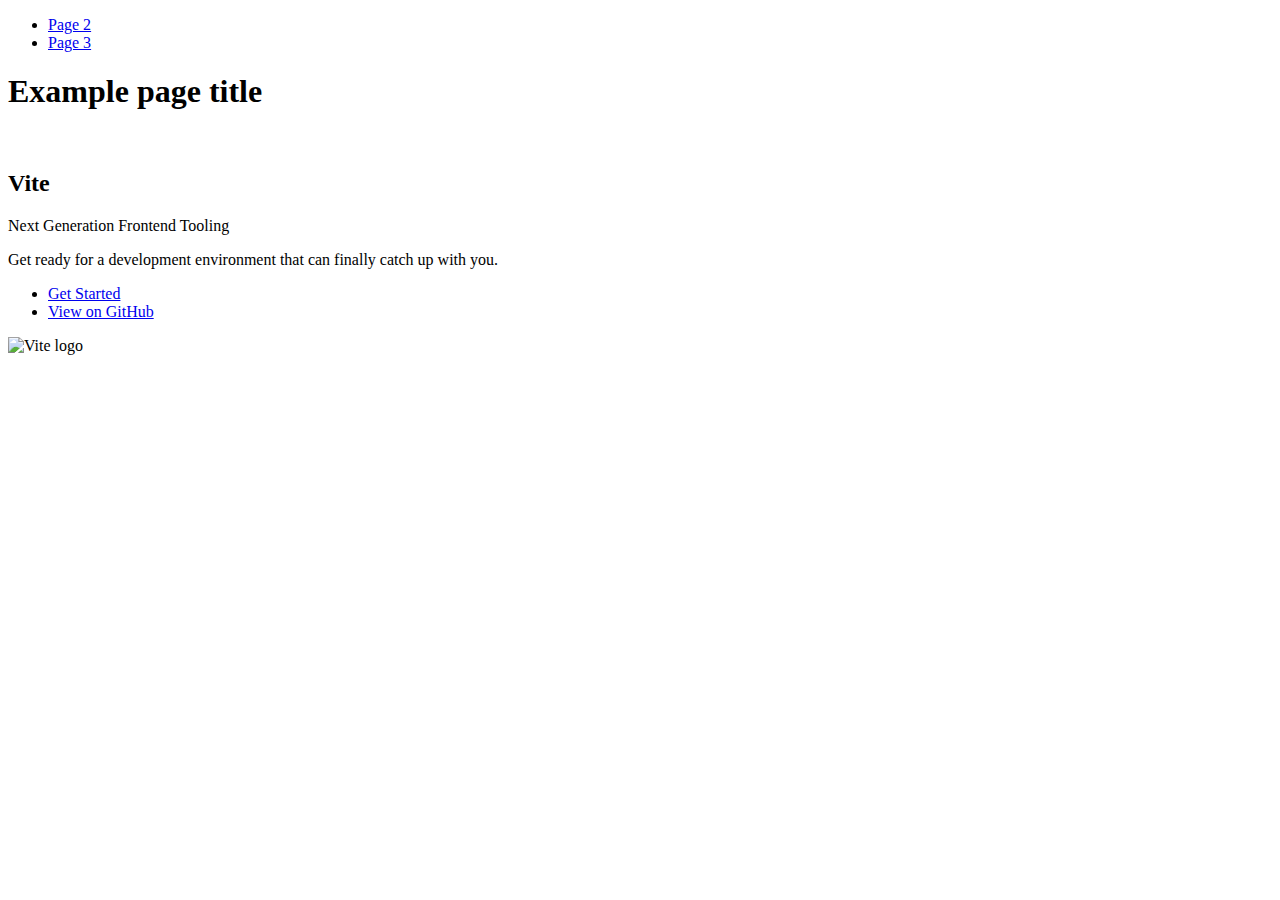
==== index.html @ 6452c4eb "Deploying to gh-pages from @ SergeyPanchenko72/goit-js-hw-09@0ad193545acf39fbc6bc2ecab17a59d2ef3c53b" ====
<!DOCTYPE html>
<html lang="en">
  <head>
    <meta charset="UTF-8" />
    <link rel="icon" type="image/svg+xml" href="/goit-js-hw-09/favicon.svg" />
    <meta name="viewport" content="width=device-width, initial-scale=1.0" />
    <title>Vanilla App Template</title>
    
    <script type="module" crossorigin src="/goit-js-hw-09/commonHelpers.js"></script>
    <link rel="stylesheet" href="/goit-js-hw-09/assets/index-10c40100.css">
  </head>
  <body>
    <header class="header">
  <nav class="nav">
    <ul class="nav-list">
      <li class="nav-item">
        <a href="./page-2.html" class="nav-link">Page 2</a>
      </li>

      <li class="nav-item">
        <a href="./page-3.html" class="nav-link">Page 3</a>
      </li>
    </ul>
  </nav>
</header>


    <section>
      <h1>Example page title</h1>
      <!-- Path to images as from index.html file -->
      <img src="/goit-js-hw-09/assets/javascript-8dac5379.svg" alt="" />
    </section>

    <!-- Loads the specified .html file -->
    <section class="vite-promo">
  <div class="container">
    <div class="wrapper">
      <h2 class="title">
        <span class="gradient">Vite</span>
      </h2>
      <p class="text">Next Generation Frontend Tooling</p>
      <p class="tagline">
        Get ready for a development environment that can finally catch up with
        you.
      </p>

      <ul class="actions">
        <li class="action">
          <a
            class="link"
            href="https://vitejs.dev/guide/"
            target="_blank"
            rel="noopener noreferrer"
            >Get Started</a
          >
        </li>
        <li class="action">
          <a
            class="link"
            href="https://github.com/vitejs/vite"
            target="_blank"
            rel="noopener noreferrer"
            >View on GitHub</a
          >
        </li>
      </ul>
    </div>

    <div class="thumb">
      <!-- Path to images as from index.html file -->
      <img
        class="pic"
        src="/goit-js-hw-09/assets/vite-logo-51249ca9.png"
        alt="Vite logo"
        width="640"
        height="640"
      />
    </div>
  </div>
</section>


    
  </body>
</html>
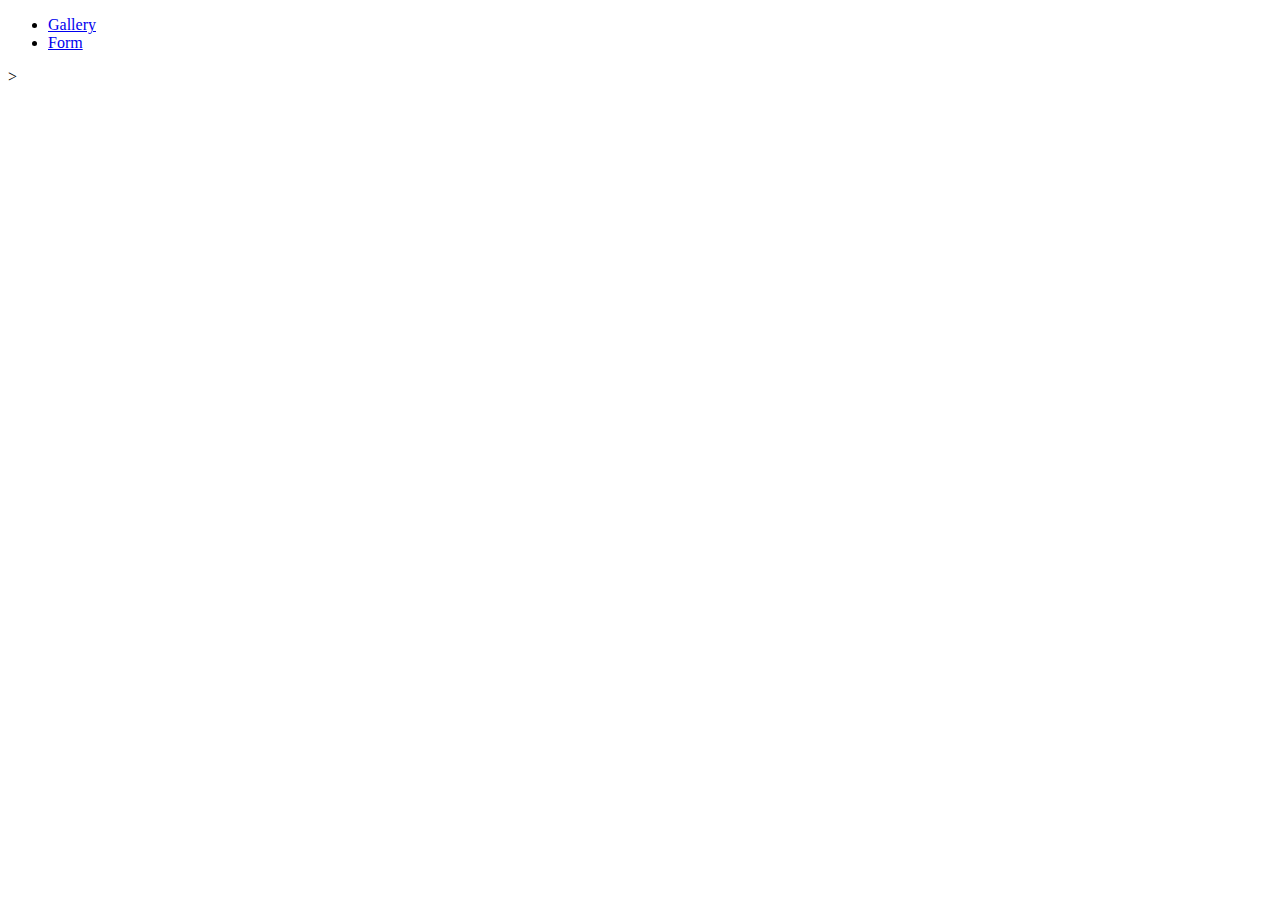
==== commit 72c113c2: "Deploying to gh-pages from @ SergeyPanchenko72/goit-js-hw-09@ad496515420ccd70a6b95d0e4667de908c2ef6c" ====
--- a/index.html
+++ b/index.html
@@ -6,80 +6,17 @@
     <meta name="viewport" content="width=device-width, initial-scale=1.0" />
     <title>Vanilla App Template</title>
     
-    <script type="module" crossorigin src="/goit-js-hw-09/commonHelpers.js"></script>
-    <link rel="stylesheet" href="/goit-js-hw-09/assets/index-10c40100.css">
+    <script type="module" crossorigin src="/goit-js-hw-09/assets/styles-3c4e11fa.js"></script>
+    <link rel="stylesheet" href="/goit-js-hw-09/assets/styles-d3b5fc92.css">
   </head>
   <body>
-    <header class="header">
-  <nav class="nav">
-    <ul class="nav-list">
-      <li class="nav-item">
-        <a href="./page-2.html" class="nav-link">Page 2</a>
-      </li>
-
-      <li class="nav-item">
-        <a href="./page-3.html" class="nav-link">Page 3</a>
-      </li>
-    </ul>
-  </nav>
-</header>
-
-
-    <section>
-      <h1>Example page title</h1>
-      <!-- Path to images as from index.html file -->
-      <img src="/goit-js-hw-09/assets/javascript-8dac5379.svg" alt="" />
-    </section>
-
-    <!-- Loads the specified .html file -->
-    <section class="vite-promo">
-  <div class="container">
-    <div class="wrapper">
-      <h2 class="title">
-        <span class="gradient">Vite</span>
-      </h2>
-      <p class="text">Next Generation Frontend Tooling</p>
-      <p class="tagline">
-        Get ready for a development environment that can finally catch up with
-        you.
-      </p>
-
-      <ul class="actions">
-        <li class="action">
-          <a
-            class="link"
-            href="https://vitejs.dev/guide/"
-            target="_blank"
-            rel="noopener noreferrer"
-            >Get Started</a
-          >
-        </li>
-        <li class="action">
-          <a
-            class="link"
-            href="https://github.com/vitejs/vite"
-            target="_blank"
-            rel="noopener noreferrer"
-            >View on GitHub</a
-          >
-        </li>
+    <nav>
+      <ul>
+        <li><a href="./1-gallery.html">Gallery</a></li>
+        <li><a href="./2-form.html">Form</a></li>
       </ul>
-    </div>
-
-    <div class="thumb">
-      <!-- Path to images as from index.html file -->
-      <img
-        class="pic"
-        src="/goit-js-hw-09/assets/vite-logo-51249ca9.png"
-        alt="Vite logo"
-        width="640"
-        height="640"
-      />
-    </div>
-  </div>
-</section>
-
-
+    </nav>
+    >
     
   </body>
 </html>
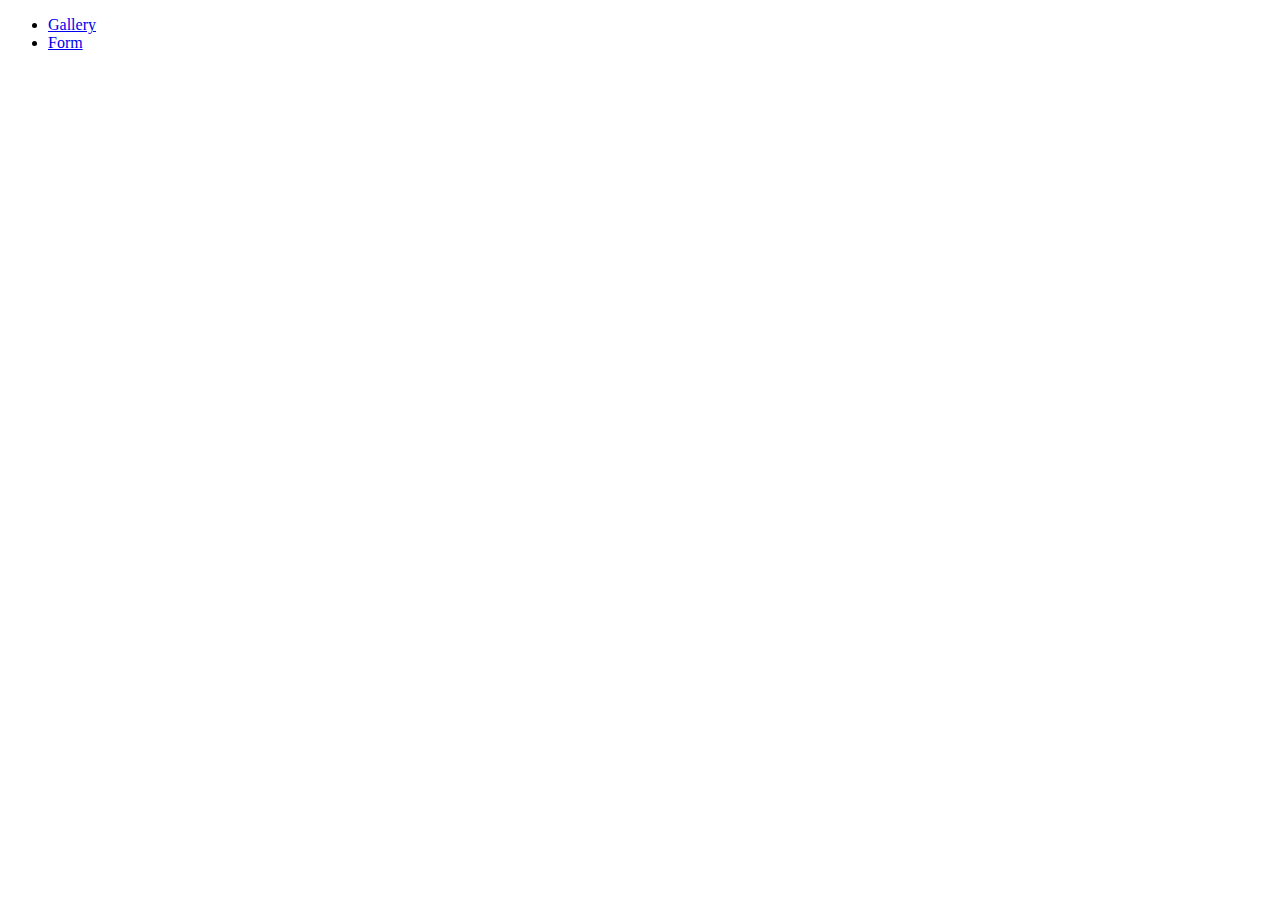
==== commit c674f721: "Deploying to gh-pages from @ SergeyPanchenko72/goit-js-hw-09@4761d505fc4a5724b617a3d6254b532d93b273a" ====
--- a/index.html
+++ b/index.html
@@ -6,8 +6,8 @@
     <meta name="viewport" content="width=device-width, initial-scale=1.0" />
     <title>Vanilla App Template</title>
     
-    <script type="module" crossorigin src="/goit-js-hw-09/assets/styles-3c4e11fa.js"></script>
-    <link rel="stylesheet" href="/goit-js-hw-09/assets/styles-d3b5fc92.css">
+    <script type="module" crossorigin src="/goit-js-hw-09/assets/styles-bd307192.js"></script>
+    <link rel="stylesheet" href="/goit-js-hw-09/assets/styles-88248f5a.css">
   </head>
   <body>
     <nav>
@@ -16,7 +16,7 @@
         <li><a href="./2-form.html">Form</a></li>
       </ul>
     </nav>
-    >
+
     
   </body>
 </html>
